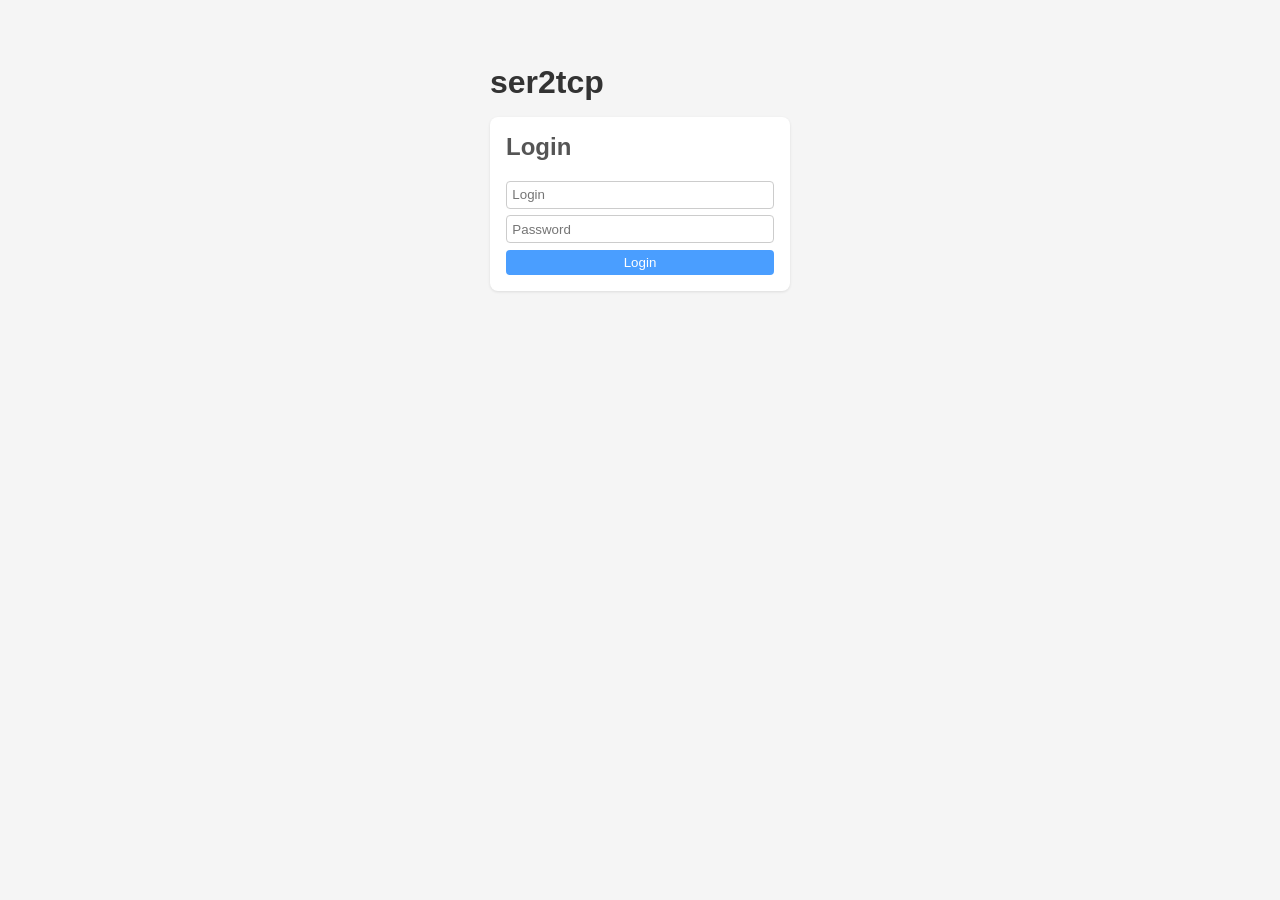
==== ser2tcp/html/index.html @ 1fca5c3f "users, login, ..." ====
<!DOCTYPE html>
<html>
<head>
<meta charset="utf-8">
<title>ser2tcp</title>
<link rel="stylesheet" href="style.css">
</head>
<body>

<div id="login-view" class="login-box hidden">
  <h1>ser2tcp</h1>
  <div class="section">
    <h2>Login</h2>
    <div id="login-error" class="error hidden"></div>
    <input id="login-user" type="text" placeholder="Login" autocomplete="username">
    <input id="login-pass" type="password" placeholder="Password" autocomplete="current-password">
    <button class="btn-primary" id="login-btn">Login</button>
  </div>
</div>

<div id="app" class="hidden">
  <header>
    <h1>ser2tcp</h1>
    <div class="user-info hidden" id="user-info">
      <span id="user-name"></span>
      <button id="logout-btn">Logout</button>
    </div>
  </header>
  <nav>
    <button class="active" data-tab="status">Status</button>
    <button data-tab="ports">Available ports</button>
    <button data-tab="users">Users</button>
  </nav>

  <div id="tab-status"><div id="status-content"></div></div>
  <div id="tab-ports" class="hidden"><div id="ports-content"></div></div>
  <div id="tab-users" class="hidden">
    <div id="users-content"></div>
    <div class="toolbar">
      <h3>Add user</h3>
      <input id="new-login" type="text" placeholder="Login" autocomplete="off">
      <input id="new-pass" type="password" placeholder="Password" autocomplete="new-password">
      <label><input id="new-admin" type="checkbox" checked disabled> Admin</label>
      <button class="btn-primary" id="add-user-btn">Add</button>
      <div id="user-error" class="error hidden"></div>
    </div>
  </div>
</div>

<script src="app.js"></script>
</body>
</html>
---- ser2tcp/html/style.css ----
body { font-family: sans-serif; margin: 2em; background: #f5f5f5; }
h1 { color: #333; margin: 0; }
.section { background: #fff; padding: 1em; margin: 1em 0;
  border-radius: 8px; box-shadow: 0 1px 3px rgba(0,0,0,0.1); }
.section h2 { margin-top: 0; color: #555; }
ul { padding-left: 1.5em; }
li { margin: 0.3em 0; }
dl { margin: 0.3em 0 0.3em 1.5em; display: grid;
  grid-template-columns: auto 1fr; gap: 0 1em; }
dt { font-weight: bold; color: #666; }
dd { margin: 0; }
table { border-collapse: collapse; width: 100%; }
th, td { text-align: left; padding: 0.4em 0.8em; border-bottom: 1px solid #eee; }
th { color: #666; }
input { padding: 0.4em; border: 1px solid #ccc; border-radius: 4px; }
button { padding: 0.4em 1em; border: none; border-radius: 4px;
  cursor: pointer; color: #fff; }
.btn-primary { background: #4a9eff; }
.btn-danger { background: #e55; }
.btn-small { padding: 0.2em 0.6em; font-size: 0.9em; }
.login-box { max-width: 300px; margin: 4em auto; }
.login-box input { width: 100%; margin-bottom: 0.5em; box-sizing: border-box; }
.login-box button { width: 100%; }
.error { color: #e55; margin: 0.5em 0; }
.hidden { display: none; }
.badge { display: inline-block; padding: 0.1em 0.5em; border-radius: 3px;
  font-size: 0.8em; background: #e8e8e8; color: #666; }
.badge-admin { background: #4a9eff; color: #fff; }
.badge-on { background: #4c4; color: #fff; }
.badge-off { background: #ccc; }
.toolbar { margin: 1em 0; }
header { display: flex; justify-content: space-between; align-items: center;
  margin-bottom: 1em; }
.user-info { display: flex; align-items: center; gap: 1em; color: #666; }
.user-info button { background: none; border: 1px solid #ccc; color: #666; }
.user-info button:hover { background: #eee; }
nav { margin-bottom: 1em; }
nav button { background: none; border: none; color: #4a9eff;
  cursor: pointer; padding: 0.3em 0.8em; font-size: 1em; }
nav button.active { border-bottom: 2px solid #4a9eff; font-weight: bold; }
nav button:hover { color: #2a7edf; }
.empty { color: #999; font-style: italic; }
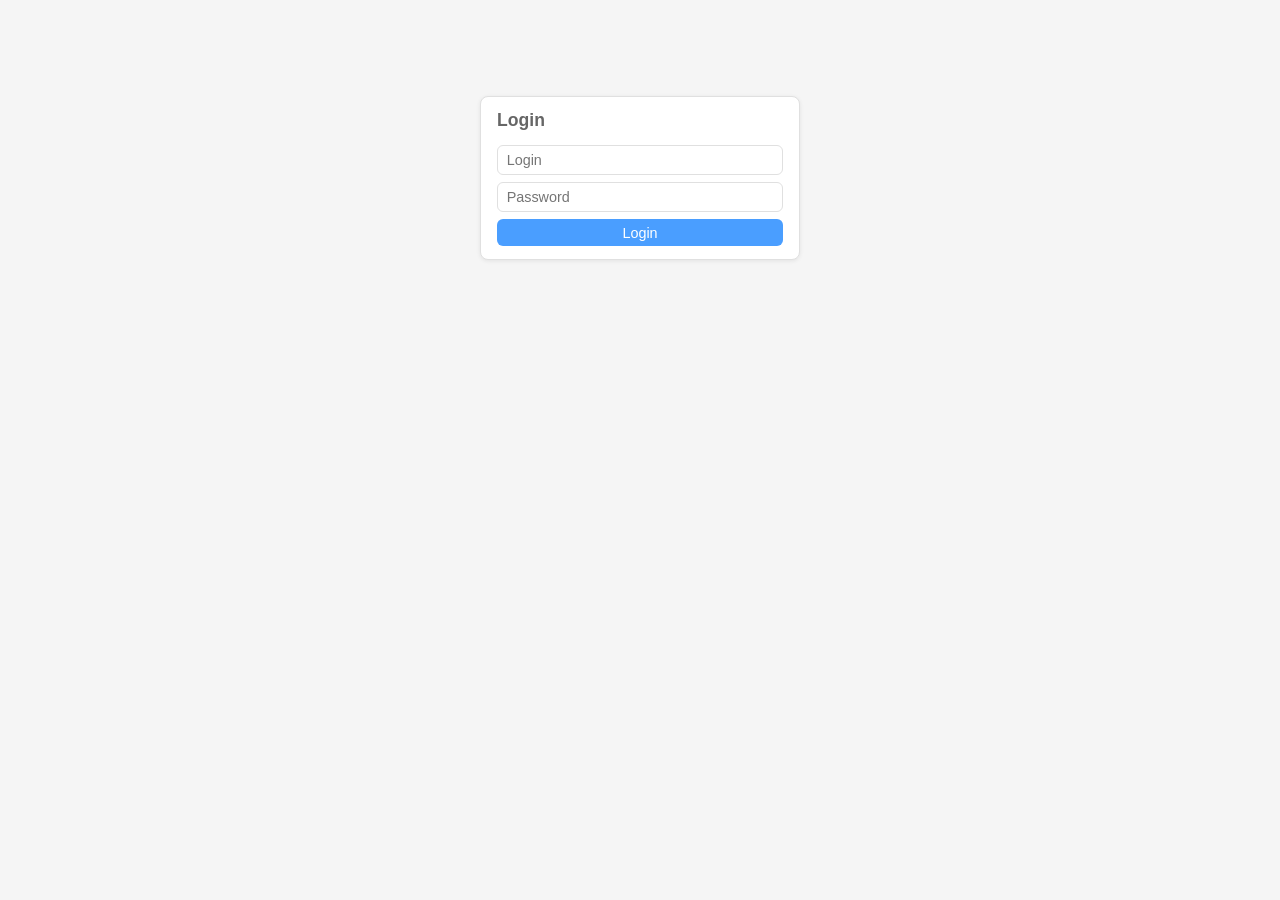
==== commit 5b3b9249: "darkmode, ui cleanup, control-data logic" ====
--- a/ser2tcp/html/index.html
+++ b/ser2tcp/html/index.html
@@ -2,13 +2,29 @@
 <html>
 <head>
 <meta charset="utf-8">
+<meta name="viewport" content="width=device-width, initial-scale=1">
 <title>ser2tcp</title>
 <link rel="stylesheet" href="style.css">
 </head>
 <body>
 
+<div class="topbar">
+  <div class="topbar-left">
+    <span class="topbar-title">ser2tcp</span>
+    <nav>
+      <button class="active" data-tab="ports">Ports</button>
+      <button data-tab="users">Users</button>
+    </nav>
+  </div>
+  <div class="topbar-right">
+    <div class="user-info hidden" id="user-info">
+      <span id="user-name"></span>
+      <button id="logout-btn">Logout</button>
+    </div>
+  </div>
+</div>
+
 <div id="login-view" class="login-box hidden">
-  <h1>ser2tcp</h1>
   <div class="section">
     <h2>Login</h2>
     <div id="login-error" class="error hidden"></div>
@@ -19,31 +35,57 @@
 </div>
 
 <div id="app" class="hidden">
-  <header>
-    <h1>ser2tcp</h1>
-    <div class="user-info hidden" id="user-info">
-      <span id="user-name"></span>
-      <button id="logout-btn">Logout</button>
+  <div class="content">
+    <div id="tab-ports">
+      <div id="ports-content"></div>
+      <div id="ports-actions" class="toolbar">
+        <button class="btn-primary" id="add-port-btn">+ Add Port</button>
+      </div>
+      <div id="detected-ports"></div>
     </div>
-  </header>
-  <nav>
-    <button class="active" data-tab="status">Status</button>
-    <button data-tab="ports">Available ports</button>
-    <button data-tab="users">Users</button>
-  </nav>
+    <div id="tab-users" class="hidden">
+      <div id="users-content"></div>
+      <div class="toolbar">
+        <h3>Add user</h3>
+        <input id="new-login" type="text" placeholder="Login" autocomplete="off">
+        <input id="new-pass" type="password" placeholder="Password" autocomplete="new-password">
+        <label><input id="new-admin" type="checkbox" checked disabled> Admin</label>
+        <button class="btn-primary" id="add-user-btn">Add</button>
+        <div id="user-error" class="error hidden"></div>
+      </div>
+    </div>
+  </div>
+</div>
 
-  <div id="tab-status"><div id="status-content"></div></div>
-  <div id="tab-ports" class="hidden"><div id="ports-content"></div></div>
-  <div id="tab-users" class="hidden">
-    <div id="users-content"></div>
-    <div class="toolbar">
-      <h3>Add user</h3>
-      <input id="new-login" type="text" placeholder="Login" autocomplete="off">
-      <input id="new-pass" type="password" placeholder="Password" autocomplete="new-password">
-      <label><input id="new-admin" type="checkbox" checked disabled> Admin</label>
-      <button class="btn-primary" id="add-user-btn">Add</button>
-      <div id="user-error" class="error hidden"></div>
-    </div>
+<div id="ctl-protocol-dlg" class="dialog-overlay hidden" onclick="if(event.target===this)this.classList.add('hidden')">
+  <div class="dialog">
+    <button class="btn-remove dialog-close" onclick="this.parentElement.parentElement.classList.add('hidden')">&times;</button>
+    <h3>Control protocol reference</h3>
+    <table>
+      <thead><tr><th>Sequence</th><th>Direction</th><th>Description</th></tr></thead>
+      <tbody>
+        <tr><td><code>FF FF</code></td><td>&harr;</td><td>Literal 0xFF byte</td></tr>
+        <tr><td><code>FF 00</code></td><td>&rarr; serial</td><td>RTS low</td></tr>
+        <tr><td><code>FF 01</code></td><td>&rarr; serial</td><td>RTS high</td></tr>
+        <tr><td><code>FF 10</code></td><td>&rarr; serial</td><td>DTR low</td></tr>
+        <tr><td><code>FF 11</code></td><td>&rarr; serial</td><td>DTR high</td></tr>
+        <tr><td><code>FF C0</code></td><td>&rarr; serial</td><td>Request signal report</td></tr>
+        <tr><td><code>FF 8<em>x</em></code></td><td>&larr; client</td><td>Signal report (<em>x</em> = 6-bit bitmask)</td></tr>
+      </tbody>
+    </table>
+    <h4>Signal report bitmask</h4>
+    <table>
+      <thead><tr><th>Bit</th><th>Signal</th></tr></thead>
+      <tbody>
+        <tr><td>0</td><td>RTS</td></tr>
+        <tr><td>1</td><td>DTR</td></tr>
+        <tr><td>2</td><td>CTS</td></tr>
+        <tr><td>3</td><td>DSR</td></tr>
+        <tr><td>4</td><td>RI</td></tr>
+        <tr><td>5</td><td>CD</td></tr>
+      </tbody>
+    </table>
+    <p>Report byte range: <code>0x80</code>&ndash;<code>0xBF</code>. Sent on signal change and on <code>FF C0</code> request.</p>
   </div>
 </div>
 
--- a/ser2tcp/html/style.css
+++ b/ser2tcp/html/style.css
@@ -1,42 +1,226 @@
-body { font-family: sans-serif; margin: 2em; background: #f5f5f5; }
-h1 { color: #333; margin: 0; }
-.section { background: #fff; padding: 1em; margin: 1em 0;
-  border-radius: 8px; box-shadow: 0 1px 3px rgba(0,0,0,0.1); }
-.section h2 { margin-top: 0; color: #555; }
+:root {
+  --bg: #f5f5f5;
+  --bg-card: #fff;
+  --bg-input: #fff;
+  --bg-input-focus: #fff;
+  --text-input-focus: #333;
+  --bg-server: #f8f8f8;
+  --border: #e0e0e0;
+  --border-light: #eee;
+  --text: #333;
+  --text-secondary: #666;
+  --text-muted: #999;
+  --accent: #4a9eff;
+  --accent-hover: #2a7edf;
+  --danger: #e55;
+  --success: #4c4;
+  --shadow: rgba(0,0,0,0.08);
+  --edit-border: #4a9eff;
+  --badge-bg: #e8e8e8;
+  --badge-text: #666;
+  --nav-bg: transparent;
+  --dialog-bg: #fff;
+  --dialog-overlay: rgba(0,0,0,0.4);
+  --signal-off-bg: #e0e0e0;
+  --signal-off-text: #999;
+  --control-border: #e0e0e0;
+  --input-disabled-bg: #f0f0f0;
+  --input-disabled-text: #999;
+  --toolbar-bg: #f0f0f0;
+}
+
+@media (prefers-color-scheme: dark) {
+  :root {
+    --bg: #1a1a1a;
+    --bg-card: #242424;
+    --bg-input: #1a1a1a;
+    --bg-input-focus: #111;
+    --text-input-focus: #eee;
+    --bg-server: #2c2c2c;
+    --border: #484848;
+    --border-light: #3a3a3a;
+    --text: #ddd;
+    --text-secondary: #eee;
+    --text-muted: #777;
+    --accent: #5aadff;
+    --accent-hover: #7dc0ff;
+    --danger: #f66;
+    --success: #5d5;
+    --shadow: rgba(0,0,0,0.3);
+    --edit-border: #5aadff;
+    --badge-bg: #333;
+    --badge-text: #aaa;
+    --nav-bg: transparent;
+    --dialog-bg: #2a2a2a;
+    --dialog-overlay: rgba(0,0,0,0.6);
+    --signal-off-bg: #333;
+    --signal-off-text: #666;
+    --control-border: #3a3a3a;
+    --input-disabled-bg: #222;
+    --input-disabled-text: #555;
+    --toolbar-bg: #242424;
+  }
+}
+
+body { font-family: -apple-system, BlinkMacSystemFont, 'Segoe UI', Roboto,
+  sans-serif; margin: 0; padding: 0; background: var(--bg);
+  color: var(--text); }
+h1 { color: var(--text); margin: 0; font-size: 1.4em; font-weight: 600; }
+
+/* Topbar */
+.topbar { display: flex; justify-content: space-between; align-items: center;
+  padding: 0 1.2em; background: var(--bg-card); border-bottom: 1px solid var(--border);
+  position: sticky; top: 0; z-index: 50; height: 3em;
+  box-shadow: 0 1px 3px var(--shadow); }
+.topbar-left { display: flex; align-items: center; gap: 1.5em; }
+.topbar-right { display: flex; align-items: center; }
+.topbar-title { font-weight: 700; font-size: 1em; color: var(--text);
+  letter-spacing: -0.02em; }
+.topbar nav { display: flex; gap: 0; }
+.topbar nav button { background: none; border: none; color: var(--text-secondary);
+  cursor: pointer; padding: 0.8em 0.8em; font-size: 0.85em;
+  border-bottom: 2px solid transparent; margin-bottom: -1px; }
+.topbar nav button.active { border-bottom-color: var(--accent);
+  font-weight: 600; color: var(--text); }
+.topbar nav button:hover { color: var(--accent); }
+.content { padding: 1em 1.5em; }
+#ports-content { display: grid;
+  grid-template-columns: repeat(auto-fit, minmax(300px, 1fr));
+  gap: 0.8em; }
+.section { background: var(--bg-card); padding: 0.8em 1em; margin: 0;
+  border-radius: 8px; box-shadow: 0 1px 4px var(--shadow);
+  border: 1px solid var(--border); min-width: 260px; }
+.section h2 { margin-top: 0; color: var(--text-secondary); font-size: 1.1em;
+  font-weight: 600; }
 ul { padding-left: 1.5em; }
 li { margin: 0.3em 0; }
 dl { margin: 0.3em 0 0.3em 1.5em; display: grid;
   grid-template-columns: auto 1fr; gap: 0 1em; }
-dt { font-weight: bold; color: #666; }
+dt { font-weight: bold; color: var(--text-secondary); }
 dd { margin: 0; }
 table { border-collapse: collapse; width: 100%; }
-th, td { text-align: left; padding: 0.4em 0.8em; border-bottom: 1px solid #eee; }
-th { color: #666; }
-input { padding: 0.4em; border: 1px solid #ccc; border-radius: 4px; }
-button { padding: 0.4em 1em; border: none; border-radius: 4px;
-  cursor: pointer; color: #fff; }
-.btn-primary { background: #4a9eff; }
-.btn-danger { background: #e55; }
-.btn-small { padding: 0.2em 0.6em; font-size: 0.9em; }
-.login-box { max-width: 300px; margin: 4em auto; }
+th, td { text-align: left; padding: 0.4em 0.8em;
+  border-bottom: 1px solid var(--border-light); }
+th { color: var(--text-secondary); font-weight: 600; }
+input, select { padding: 0.4em 0.6em; border: 1px solid var(--border);
+  border-radius: 6px; background: var(--bg-input); color: var(--text);
+  font-size: 0.9em; }
+input:focus, select:focus { outline: none; border-color: var(--accent);
+  box-shadow: 0 0 0 2px rgba(74,158,255,0.2);
+  background: var(--bg-input-focus); color: var(--text-input-focus); }
+button { padding: 0.4em 1em; border: none; border-radius: 6px;
+  cursor: pointer; color: #fff; font-size: 0.9em; }
+.btn-primary { background: var(--accent); }
+.btn-primary:hover { background: var(--accent-hover); }
+.btn-danger { background: var(--danger); }
+.btn-danger:hover { opacity: 0.9; }
+.btn-secondary { background: none; border: 1px solid var(--border);
+  color: var(--text-secondary); }
+.btn-secondary:hover { background: var(--bg-server); }
+.btn-small { padding: 0.2em 0.6em; font-size: 0.85em; }
+.login-box { max-width: 320px; margin: 6em auto; padding: 0 1em; }
 .login-box input { width: 100%; margin-bottom: 0.5em; box-sizing: border-box; }
 .login-box button { width: 100%; }
-.error { color: #e55; margin: 0.5em 0; }
-.hidden { display: none; }
-.badge { display: inline-block; padding: 0.1em 0.5em; border-radius: 3px;
-  font-size: 0.8em; background: #e8e8e8; color: #666; }
-.badge-admin { background: #4a9eff; color: #fff; }
-.badge-on { background: #4c4; color: #fff; }
-.badge-off { background: #ccc; }
-.toolbar { margin: 1em 0; }
-header { display: flex; justify-content: space-between; align-items: center;
-  margin-bottom: 1em; }
-.user-info { display: flex; align-items: center; gap: 1em; color: #666; }
-.user-info button { background: none; border: 1px solid #ccc; color: #666; }
-.user-info button:hover { background: #eee; }
-nav { margin-bottom: 1em; }
-nav button { background: none; border: none; color: #4a9eff;
-  cursor: pointer; padding: 0.3em 0.8em; font-size: 1em; }
-nav button.active { border-bottom: 2px solid #4a9eff; font-weight: bold; }
-nav button:hover { color: #2a7edf; }
-.empty { color: #999; font-style: italic; }
+.error { color: var(--danger); margin: 0.5em 0; font-size: 0.9em; }
+.hidden { display: none !important; }
+.badge { display: inline-block; padding: 0.15em 0.5em; border-radius: 4px;
+  font-size: 0.8em; background: var(--badge-bg); color: var(--badge-text); }
+.badge-admin { background: var(--accent); color: #fff; }
+.badge-on { background: var(--success); color: #fff; }
+.badge-off { background: var(--badge-bg); }
+.dot-on { color: var(--success); }
+.dot-off { color: var(--text-muted); }
+.dot-err { color: var(--danger); }
+.toolbar { margin: 0.8em 0; padding: 0.6em 0; }
+.user-info { display: flex; align-items: center; gap: 0.8em;
+  color: var(--text-secondary); font-size: 0.85em; }
+.user-info button { background: none; border: 1px solid var(--border);
+  color: var(--text-secondary); font-size: 0.8em; padding: 0.3em 0.7em; }
+.user-info button:hover { background: var(--bg-server); }
+.empty { color: var(--text-muted); font-style: italic; }
+
+/* Port editor */
+.port-edit { background: var(--bg-card); padding: 1em 1.2em; margin: 0;
+  border-radius: 8px; box-shadow: 0 1px 4px var(--shadow);
+  border: 2px solid var(--edit-border); grid-column: 1 / -1; }
+.port-edit h3 { margin: 0.8em 0 0.3em; color: var(--text-secondary);
+  font-size: 0.95em; font-weight: 600; }
+.port-edit h3:first-child { margin-top: 0; }
+.field-row { display: flex; align-items: center; gap: 0.5em;
+  margin: 0.4em 0; flex-wrap: wrap; }
+.field-row label { min-width: 7em; color: var(--text-secondary);
+  font-size: 0.9em; }
+.field-row input[type="text"],
+.field-row input[type="number"],
+.field-row select { flex: 1; min-width: 8em; max-width: 20em; }
+.field-row input:disabled, .field-row select:disabled {
+  background: var(--input-disabled-bg); color: var(--input-disabled-text); }
+.match-row { display: flex; align-items: center; gap: 0.5em; margin: 0.2em 0; }
+.match-row input[type="checkbox"] { margin: 0; }
+.match-row label { min-width: 7em; color: var(--text-secondary);
+  font-size: 0.9em; }
+.match-row input[type="text"] { flex: 1; max-width: 16em; }
+.match-preview { color: var(--text-muted); font-size: 0.85em; margin: 0.5em 0;
+  font-style: italic; }
+.server-box { background: var(--bg-server); padding: 0.8em; margin: 0.5em 0;
+  border-radius: 6px; border: 1px solid var(--control-border);
+  position: relative; }
+.server-box .btn-remove { position: absolute; top: 0.5em; right: 0.5em;
+  background: none; color: var(--danger); font-size: 1.2em; padding: 0 0.4em;
+  border: none; }
+.server-box .btn-remove:disabled { color: var(--text-muted); cursor: default; }
+.edit-actions { display: flex; gap: 0.5em; margin-top: 1em; }
+.edit-actions .spacer { flex: 1; }
+.btn-edit { position: absolute; top: 1em; right: 1em; background: none;
+  border: none; color: var(--text-muted); padding: 0.2em; cursor: pointer; }
+.btn-edit:hover { color: var(--accent); }
+.section { position: relative; }
+.port-config-detail { color: var(--text-muted); font-size: 0.85em;
+  margin: 0.2em 0; }
+.detected-section { margin-top: 2em; padding-top: 1em;
+  border-top: 1px solid var(--border); }
+.detected-section h3 { color: var(--text-muted); margin: 0 0 0.5em; }
+.btn-disconnect { background: none; border: none; color: var(--text-muted);
+  padding: 0 0.2em; cursor: pointer; vertical-align: middle; }
+.btn-disconnect:hover { color: var(--danger); }
+.detect-link { color: var(--accent); text-decoration: none; cursor: pointer; }
+.detect-link:hover { text-decoration: underline; }
+.ws-links { display: flex; gap: 0.8em; margin-top: 0.2em; font-size: 0.9em; }
+.control-signals { color: var(--text-muted); font-size: 0.85em;
+  margin-top: 0.2em; }
+.port-match-detail { font-size: 0.85em; margin: 0.3em 0;
+  color: var(--text-muted); }
+.port-match-label { font-weight: 600; display: block; margin-bottom: 0.1em; }
+.port-match-row { display: flex; gap: 0.4em; padding-left: 0.8em; }
+.port-match-key { color: var(--text-muted); min-width: 5em; }
+.port-match-val { color: var(--text-muted); font-weight: 500; }
+.ctl-signal-label { min-width: auto !important; display: inline-flex;
+  align-items: center; gap: 0.2em; font-size: 0.9em; }
+.srv-control-fields { margin-top: 0.5em; padding-top: 0.5em;
+  border-top: 1px dashed var(--control-border); }
+.ctl-poll-interval { max-width: 8em; }
+.signal-indicators { display: flex; gap: 0.3em; margin: 0.4em 0; }
+.signal-badge { display: inline-block; padding: 0.2em 0.5em; border-radius: 3px;
+  font-size: 1em; font-weight: bold; font-family: monospace; }
+.signal-on { background: var(--success); color: #000; }
+.signal-off { background: var(--signal-off-bg); color: var(--signal-off-text); }
+.signal-click { cursor: pointer; }
+.signal-click:hover { opacity: 0.8; }
+.signal-busy { opacity: 0.5; pointer-events: none; }
+.ctl-desc { color: var(--text-muted); font-size: 0.85em; margin: 0.3em 0; }
+.ctl-desc a { margin-left: 0.5em; }
+.dialog-overlay { position: fixed; top: 0; left: 0; right: 0; bottom: 0;
+  background: var(--dialog-overlay); display: flex; align-items: center;
+  justify-content: center; z-index: 100; }
+.dialog { background: var(--dialog-bg); border-radius: 8px; padding: 1.5em;
+  max-width: 500px; width: 90%; max-height: 80vh; overflow-y: auto;
+  position: relative; box-shadow: 0 4px 20px rgba(0,0,0,0.3);
+  color: var(--text); }
+.dialog h3 { margin-top: 0; }
+.dialog h4 { margin: 1em 0 0.3em; color: var(--text-secondary); }
+.dialog table { font-size: 0.9em; }
+.dialog code { background: var(--bg-server); padding: 0.1em 0.3em;
+  border-radius: 3px; font-size: 0.9em; }
+.dialog p { font-size: 0.85em; color: var(--text-secondary); }
+.dialog-close { position: absolute; top: 0.5em; right: 0.5em;
+  font-size: 1.3em; }
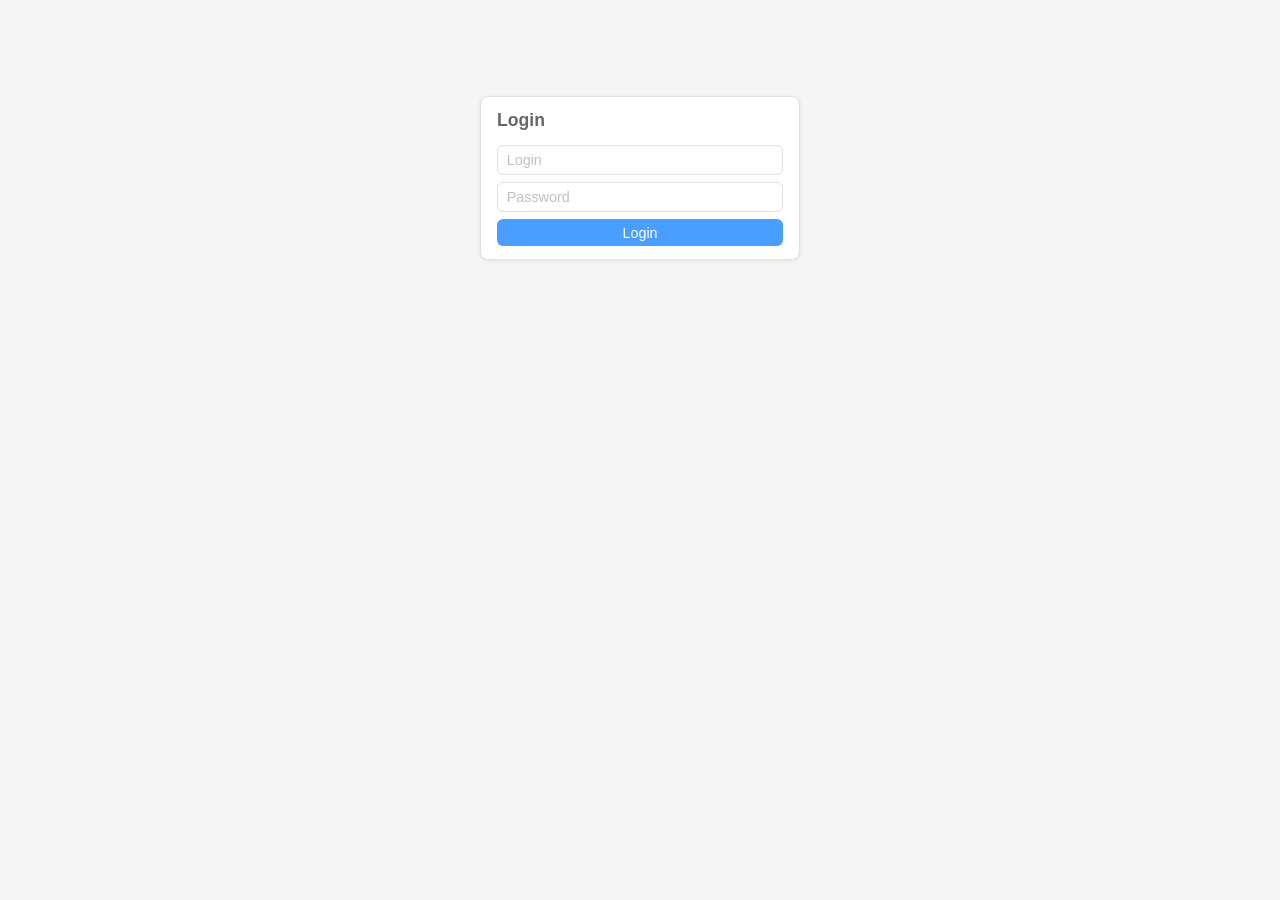
==== commit 00e92db8: "allow/denny list, darkmode switch" ====
--- a/ser2tcp/html/index.html
+++ b/ser2tcp/html/index.html
@@ -17,6 +17,24 @@
     </nav>
   </div>
   <div class="topbar-right">
+    <div class="theme-menu" id="theme-menu">
+      <button class="theme-btn" id="theme-btn" title="Theme">
+        <svg class="theme-icon" id="theme-icon-light" viewBox="0 0 24 24" fill="none" stroke="currentColor" stroke-width="2">
+          <circle cx="12" cy="12" r="5"/><path d="M12 1v2M12 21v2M4.22 4.22l1.42 1.42M18.36 18.36l1.42 1.42M1 12h2M21 12h2M4.22 19.78l1.42-1.42M18.36 5.64l1.42-1.42"/>
+        </svg>
+        <svg class="theme-icon" id="theme-icon-dark" viewBox="0 0 24 24" fill="none" stroke="currentColor" stroke-width="2">
+          <path d="M21 12.79A9 9 0 1 1 11.21 3 7 7 0 0 0 21 12.79z"/>
+        </svg>
+        <svg class="theme-icon" id="theme-icon-auto" viewBox="0 0 24 24" stroke="currentColor" stroke-width="2">
+          <path d="M12 2a10 10 0 0 1 0 20" fill="none"/><path d="M12 2a10 10 0 0 0 0 20" fill="currentColor"/>
+        </svg>
+      </button>
+      <div class="theme-dropdown" id="theme-dropdown">
+        <button data-theme="auto" class="theme-opt-auto"><svg viewBox="0 0 24 24" stroke="currentColor" stroke-width="2"><path d="M12 2a10 10 0 0 1 0 20" fill="none"/><path d="M12 2a10 10 0 0 0 0 20" fill="currentColor"/></svg>Auto</button>
+        <button data-theme="light" class="theme-opt-light"><svg viewBox="0 0 24 24" fill="none" stroke="currentColor" stroke-width="2"><circle cx="12" cy="12" r="5"/><path d="M12 1v2M12 21v2M4.22 4.22l1.42 1.42M18.36 18.36l1.42 1.42M1 12h2M21 12h2M4.22 19.78l1.42-1.42M18.36 5.64l1.42-1.42"/></svg>Light</button>
+        <button data-theme="dark" class="theme-opt-dark"><svg viewBox="0 0 24 24" fill="none" stroke="currentColor" stroke-width="2"><path d="M21 12.79A9 9 0 1 1 11.21 3 7 7 0 0 0 21 12.79z"/></svg>Dark</button>
+      </div>
+    </div>
     <div class="user-info hidden" id="user-info">
       <span id="user-name"></span>
       <button id="logout-btn">Logout</button>
--- a/ser2tcp/html/style.css
+++ b/ser2tcp/html/style.css
@@ -1,4 +1,4 @@
-:root {
+:root, [data-theme="light"] {
   --bg: #f5f5f5;
   --bg-card: #fff;
   --bg-input: #fff;
@@ -29,8 +29,39 @@
   --toolbar-bg: #f0f0f0;
 }
 
+[data-theme="dark"] {
+  --bg: #1a1a1a;
+  --bg-card: #242424;
+  --bg-input: #1a1a1a;
+  --bg-input-focus: #111;
+  --text-input-focus: #eee;
+  --bg-server: #2c2c2c;
+  --border: #484848;
+  --border-light: #3a3a3a;
+  --text: #ddd;
+  --text-secondary: #eee;
+  --text-muted: #777;
+  --accent: #5aadff;
+  --accent-hover: #7dc0ff;
+  --danger: #f66;
+  --success: #5d5;
+  --shadow: rgba(0,0,0,0.3);
+  --edit-border: #5aadff;
+  --badge-bg: #333;
+  --badge-text: #aaa;
+  --nav-bg: transparent;
+  --dialog-bg: #2a2a2a;
+  --dialog-overlay: rgba(0,0,0,0.6);
+  --signal-off-bg: #333;
+  --signal-off-text: #666;
+  --control-border: #3a3a3a;
+  --input-disabled-bg: #222;
+  --input-disabled-text: #555;
+  --toolbar-bg: #242424;
+}
+
 @media (prefers-color-scheme: dark) {
-  :root {
+  :root:not([data-theme="light"]) {
     --bg: #1a1a1a;
     --bg-card: #242424;
     --bg-input: #1a1a1a;
@@ -108,6 +139,7 @@
 input:focus, select:focus { outline: none; border-color: var(--accent);
   box-shadow: 0 0 0 2px rgba(74,158,255,0.2);
   background: var(--bg-input-focus); color: var(--text-input-focus); }
+input::placeholder { color: var(--text-muted); opacity: 0.6; }
 button { padding: 0.4em 1em; border: none; border-radius: 6px;
   cursor: pointer; color: #fff; font-size: 0.9em; }
 .btn-primary { background: var(--accent); }
@@ -132,6 +164,27 @@
 .dot-off { color: var(--text-muted); }
 .dot-err { color: var(--danger); }
 .toolbar { margin: 0.8em 0; padding: 0.6em 0; }
+.theme-menu { position: relative; margin-right: 0.8em; }
+.theme-btn { background: none; border: none; color: var(--text-secondary);
+  cursor: pointer; padding: 0.3em; display: flex; align-items: center; }
+.theme-btn:hover { color: var(--accent); }
+.theme-icon { width: 1.2em; height: 1.2em; display: none; }
+.theme-icon.active { display: block; }
+.theme-dropdown { position: absolute; top: 100%; right: 0; margin-top: 0.3em;
+  background: var(--bg-card); border: 1px solid var(--border);
+  border-radius: 6px; box-shadow: 0 4px 12px var(--shadow);
+  display: none; min-width: 5em; z-index: 100; overflow: hidden; }
+.theme-dropdown.open { display: block; }
+.theme-dropdown button { display: flex; align-items: center; gap: 0.5em;
+  width: 100%; padding: 0.5em 0.8em; background: none; border: none;
+  text-align: left; cursor: pointer; color: var(--text); font-size: 0.85em; }
+.theme-dropdown button:hover { background: var(--bg-server); }
+.theme-dropdown button.active { font-weight: 600; }
+.theme-dropdown button svg { width: 1em; height: 1em; flex-shrink: 0; }
+.theme-opt-light { color: #d90 !important; }
+.theme-opt-dark { color: #68f !important; }
+.theme-dropdown button.active.theme-opt-light { color: #b70 !important; }
+.theme-dropdown button.active.theme-opt-dark { color: #46d !important; }
 .user-info { display: flex; align-items: center; gap: 0.8em;
   color: var(--text-secondary); font-size: 0.85em; }
 .user-info button { background: none; border: 1px solid var(--border);
@@ -166,9 +219,12 @@
   border-radius: 6px; border: 1px solid var(--control-border);
   position: relative; }
 .server-box .btn-remove { position: absolute; top: 0.5em; right: 0.5em;
-  background: none; color: var(--danger); font-size: 1.2em; padding: 0 0.4em;
-  border: none; }
-.server-box .btn-remove:disabled { color: var(--text-muted); cursor: default; }
+  background: none; color: var(--text-muted); padding: 0.2em;
+  border: none; display: flex; align-items: center; }
+.server-box .btn-remove:hover { color: var(--danger); }
+.server-box .btn-remove:disabled { color: var(--border); cursor: default; }
+.server-box .btn-remove:disabled:hover { color: var(--border); }
+.server-box .btn-remove svg { width: 1.1em; height: 1.1em; }
 .edit-actions { display: flex; gap: 0.5em; margin-top: 1em; }
 .edit-actions .spacer { flex: 1; }
 .btn-edit { position: absolute; top: 1em; right: 1em; background: none;
@@ -197,7 +253,9 @@
 .ctl-signal-label { min-width: auto !important; display: inline-flex;
   align-items: center; gap: 0.2em; font-size: 0.9em; }
 .srv-control-fields { margin-top: 0.5em; padding-top: 0.5em;
-  border-top: 1px dashed var(--control-border); }
+  border-top: 1px dashed var(--border); }
+.srv-ip-filter { margin-top: 0.5em; padding-top: 0.5em;
+  border-top: 1px dashed var(--border); }
 .ctl-poll-interval { max-width: 8em; }
 .signal-indicators { display: flex; gap: 0.3em; margin: 0.4em 0; }
 .signal-badge { display: inline-block; padding: 0.2em 0.5em; border-radius: 3px;
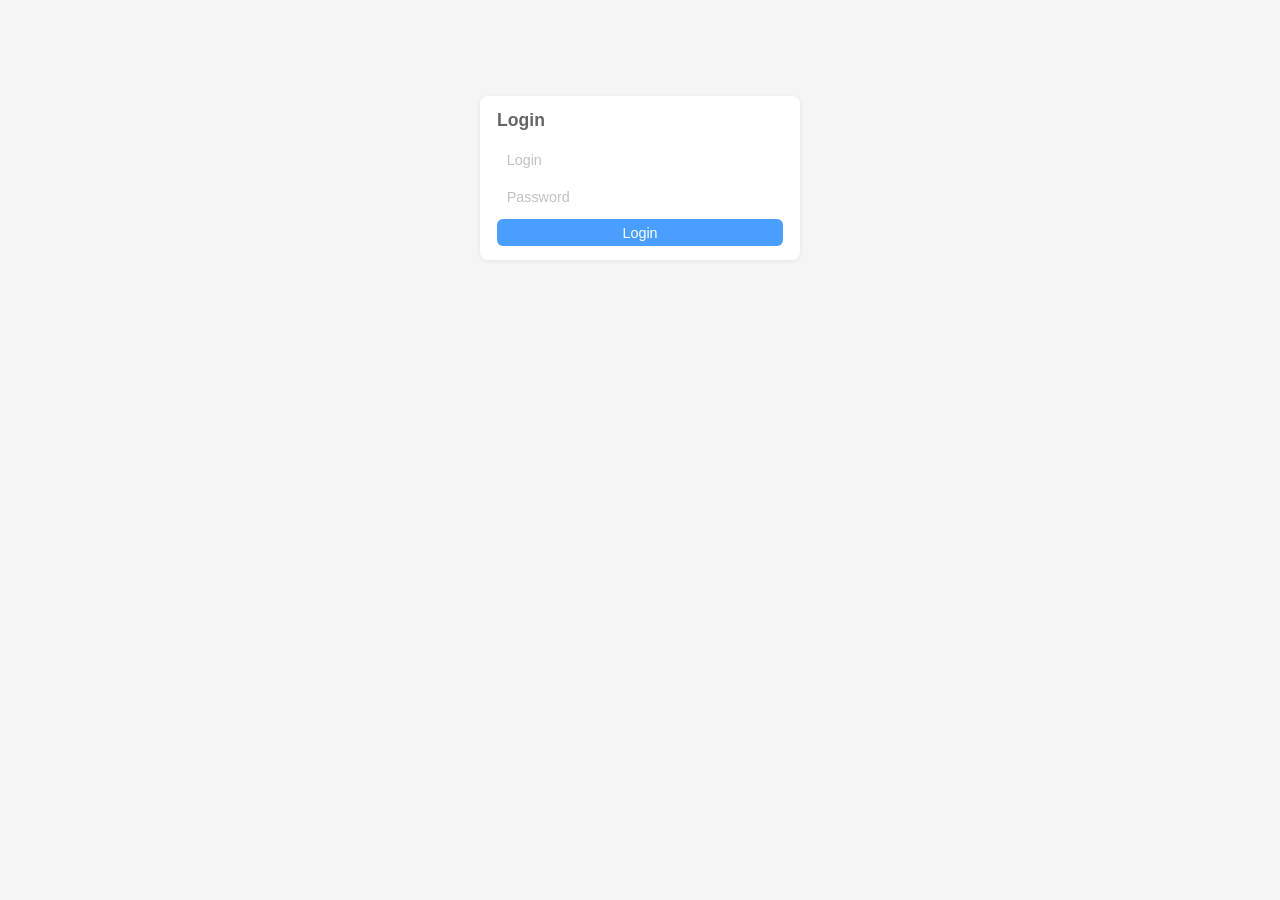
==== commit 1386573d: "favicon + ui cleanup" ====
--- a/ser2tcp/html/index.html
+++ b/ser2tcp/html/index.html
@@ -4,6 +4,7 @@
 <meta charset="utf-8">
 <meta name="viewport" content="width=device-width, initial-scale=1">
 <title>ser2tcp</title>
+<link rel="icon" type="image/svg+xml" href="favicon.svg">
 <link rel="stylesheet" href="style.css">
 </head>
 <body>
@@ -14,6 +15,7 @@
     <nav>
       <button class="active" data-tab="ports">Ports</button>
       <button data-tab="users">Users</button>
+      <button data-tab="settings">Settings</button>
     </nav>
   </div>
   <div class="topbar-right">
@@ -64,12 +66,14 @@
     <div id="tab-users" class="hidden">
       <div id="users-content"></div>
       <div class="toolbar">
-        <h3>Add user</h3>
-        <input id="new-login" type="text" placeholder="Login" autocomplete="off">
-        <input id="new-pass" type="password" placeholder="Password" autocomplete="new-password">
-        <label><input id="new-admin" type="checkbox" checked disabled> Admin</label>
-        <button class="btn-primary" id="add-user-btn">Add</button>
-        <div id="user-error" class="error hidden"></div>
+        <button class="btn-primary" id="add-user-btn">+ Add User</button>
+        <button class="btn-primary" id="add-token-btn">+ Add Token</button>
+      </div>
+    </div>
+    <div id="tab-settings" class="hidden">
+      <div id="http-servers"></div>
+      <div class="toolbar">
+        <button class="btn-primary" id="add-http-btn">+ Add HTTP Server</button>
       </div>
     </div>
   </div>
--- a/ser2tcp/html/style.css
+++ b/ser2tcp/html/style.css
@@ -5,7 +5,8 @@
   --bg-input-focus: #fff;
   --text-input-focus: #333;
   --bg-server: #f8f8f8;
-  --border: #e0e0e0;
+  --bg-secondary-btn: #e0e0e0;
+  --border: transparent;
   --border-light: #eee;
   --text: #333;
   --text-secondary: #666;
@@ -18,7 +19,6 @@
   --edit-border: #4a9eff;
   --badge-bg: #e8e8e8;
   --badge-text: #666;
-  --nav-bg: transparent;
   --dialog-bg: #fff;
   --dialog-overlay: rgba(0,0,0,0.4);
   --signal-off-bg: #e0e0e0;
@@ -36,7 +36,8 @@
   --bg-input-focus: #111;
   --text-input-focus: #eee;
   --bg-server: #2c2c2c;
-  --border: #484848;
+  --bg-secondary-btn: #3a3a3a;
+  --border: transparent;
   --border-light: #3a3a3a;
   --text: #ddd;
   --text-secondary: #eee;
@@ -49,7 +50,6 @@
   --edit-border: #5aadff;
   --badge-bg: #333;
   --badge-text: #aaa;
-  --nav-bg: transparent;
   --dialog-bg: #2a2a2a;
   --dialog-overlay: rgba(0,0,0,0.6);
   --signal-off-bg: #333;
@@ -68,7 +68,8 @@
     --bg-input-focus: #111;
     --text-input-focus: #eee;
     --bg-server: #2c2c2c;
-    --border: #484848;
+    --bg-secondary-btn: #3a3a3a;
+    --border: transparent;
     --border-light: #3a3a3a;
     --text: #ddd;
     --text-secondary: #eee;
@@ -81,7 +82,6 @@
     --edit-border: #5aadff;
     --badge-bg: #333;
     --badge-text: #aaa;
-    --nav-bg: transparent;
     --dialog-bg: #2a2a2a;
     --dialog-overlay: rgba(0,0,0,0.6);
     --signal-off-bg: #333;
@@ -91,6 +91,7 @@
     --input-disabled-text: #555;
     --toolbar-bg: #242424;
   }
+  :root:not([data-theme="light"]) input[type="number"] { color-scheme: dark; }
 }
 
 body { font-family: -apple-system, BlinkMacSystemFont, 'Segoe UI', Roboto,
@@ -115,7 +116,7 @@
   font-weight: 600; color: var(--text); }
 .topbar nav button:hover { color: var(--accent); }
 .content { padding: 1em 1.5em; }
-#ports-content { display: grid;
+#ports-content, #http-servers, #users-content { display: grid;
   grid-template-columns: repeat(auto-fit, minmax(300px, 1fr));
   gap: 0.8em; }
 .section { background: var(--bg-card); padding: 0.8em 1em; margin: 0;
@@ -146,10 +147,15 @@
 .btn-primary:hover { background: var(--accent-hover); }
 .btn-danger { background: var(--danger); }
 .btn-danger:hover { opacity: 0.9; }
-.btn-secondary { background: none; border: 1px solid var(--border);
+.btn-secondary { background: var(--bg-secondary-btn); border: none;
   color: var(--text-secondary); }
-.btn-secondary:hover { background: var(--bg-server); }
+.btn-secondary:hover { filter: brightness(1.1); }
 .btn-small { padding: 0.2em 0.6em; font-size: 0.85em; }
+.btn-icon { padding: 0.3em; width: 2em; height: 2em; display: inline-flex;
+  align-items: center; justify-content: center; background: var(--bg-server);
+  border: 1px solid var(--border); border-radius: 4px; cursor: pointer; }
+.btn-icon:hover { background: var(--accent); color: #fff; }
+.btn-icon svg { width: 1.2em; height: 1.2em; }
 .login-box { max-width: 320px; margin: 6em auto; padding: 0 1em; }
 .login-box input { width: 100%; margin-bottom: 0.5em; box-sizing: border-box; }
 .login-box button { width: 100%; }
@@ -193,19 +199,31 @@
 .empty { color: var(--text-muted); font-style: italic; }
 
 /* Port editor */
-.port-edit { background: var(--bg-card); padding: 1em 1.2em; margin: 0;
+.section-header { color: var(--text-secondary); font-size: 0.85em; font-weight: 600;
+  text-transform: uppercase; letter-spacing: 0.05em; margin: 1.5em 0 0.5em;
+  padding: 0 0.5em; grid-column: 1 / -1; }
+.section-header:first-child { margin-top: 0; }
+.token-value { font-family: monospace; font-size: 0.9em; color: var(--text-secondary);
+  cursor: pointer; margin: 0.3em 0; transition: color 0.2s; }
+.token-value:hover { color: var(--accent); }
+.token-value.copied { color: var(--success); }
+.token-value.copied::after { content: ' (copied)'; font-family: inherit; }
+.port-edit, .http-edit, .user-edit { background: var(--bg-card); padding: 1em 1.2em; margin: 0;
   border-radius: 8px; box-shadow: 0 1px 4px var(--shadow);
   border: 2px solid var(--edit-border); grid-column: 1 / -1; }
-.port-edit h3 { margin: 0.8em 0 0.3em; color: var(--text-secondary);
+.port-edit h3, .http-edit h3, .user-edit h3 { margin: 0.8em 0 0.3em; color: var(--text-secondary);
   font-size: 0.95em; font-weight: 600; }
-.port-edit h3:first-child { margin-top: 0; }
+.port-edit h3:first-child, .http-edit h3:first-child, .user-edit h3:first-child { margin-top: 0; }
+.edit-buttons { display: flex; gap: 0.5em; margin-top: 1em; }
 .field-row { display: flex; align-items: center; gap: 0.5em;
   margin: 0.4em 0; flex-wrap: wrap; }
 .field-row label { min-width: 7em; color: var(--text-secondary);
   font-size: 0.9em; }
 .field-row input[type="text"],
-.field-row input[type="number"],
+.field-row input[type="password"],
 .field-row select { flex: 1; min-width: 8em; max-width: 20em; }
+.field-row input[type="number"] { width: 6em; min-width: 6em; }
+[data-theme="dark"] input[type="number"] { color-scheme: dark; }
 .field-row input:disabled, .field-row select:disabled {
   background: var(--input-disabled-bg); color: var(--input-disabled-text); }
 .match-row { display: flex; align-items: center; gap: 0.5em; margin: 0.2em 0; }
@@ -222,8 +240,8 @@
   background: none; color: var(--text-muted); padding: 0.2em;
   border: none; display: flex; align-items: center; }
 .server-box .btn-remove:hover { color: var(--danger); }
-.server-box .btn-remove:disabled { color: var(--border); cursor: default; }
-.server-box .btn-remove:disabled:hover { color: var(--border); }
+.server-box .btn-remove:disabled { color: var(--text-muted); opacity: 0.3; cursor: default; }
+.server-box .btn-remove:disabled:hover { color: var(--text-muted); }
 .server-box .btn-remove svg { width: 1.1em; height: 1.1em; }
 .edit-actions { display: flex; gap: 0.5em; margin-top: 1em; }
 .edit-actions .spacer { flex: 1; }
@@ -236,6 +254,21 @@
 .detected-section { margin-top: 2em; padding-top: 1em;
   border-top: 1px solid var(--border); }
 .detected-section h3 { color: var(--text-muted); margin: 0 0 0.5em; }
+.detected-grid { display: grid;
+  grid-template-columns: repeat(auto-fit, minmax(300px, 1fr));
+  gap: 0.8em; }
+.detected-card { display: flex; flex-direction: column; padding-bottom: 3em;
+  opacity: 0.75; }
+.detected-card .port-card-header { margin-bottom: 0.3em; }
+.detected-card .port-card-title { font-weight: bold; font-family: monospace; font-size: 1.1em; }
+.detected-card .port-card-desc { color: var(--text-muted); font-size: 0.85em; margin-top: 0.1em; }
+.detected-card .detect-attrs { flex: 1; }
+.detected-add-btn { position: absolute; bottom: 0.8em; right: 0.8em;
+  font-size: 0.85em; }
+.detect-attrs { display: grid; grid-template-columns: max-content 1fr;
+  gap: 0.1em 0.8em; font-size: 0.85em; margin: 0; }
+.detect-attrs dt { color: var(--text-muted); }
+.detect-attrs dd { margin: 0; }
 .btn-disconnect { background: none; border: none; color: var(--text-muted);
   padding: 0 0.2em; cursor: pointer; vertical-align: middle; }
 .btn-disconnect:hover { color: var(--danger); }
@@ -253,10 +286,14 @@
 .ctl-signal-label { min-width: auto !important; display: inline-flex;
   align-items: center; gap: 0.2em; font-size: 0.9em; }
 .srv-control-fields { margin-top: 0.5em; padding-top: 0.5em;
-  border-top: 1px dashed var(--border); }
+  border-top: 1px dashed var(--border-light); }
 .srv-ip-filter { margin-top: 0.5em; padding-top: 0.5em;
-  border-top: 1px dashed var(--border); }
+  border-top: 1px dashed var(--border-light); }
 .ctl-poll-interval { max-width: 8em; }
+.setting-row { display: flex; align-items: center; gap: 0.8em; margin: 0.6em 0; }
+.setting-row label { min-width: 10em; }
+.setting-row input[type="text"], .setting-row input[type="number"] { flex: 1; }
+.ssl-fields { margin-left: 1em; border-left: 2px solid var(--border-light); padding-left: 1em; }
 .signal-indicators { display: flex; gap: 0.3em; margin: 0.4em 0; }
 .signal-badge { display: inline-block; padding: 0.2em 0.5em; border-radius: 3px;
   font-size: 1em; font-weight: bold; font-family: monospace; }
@@ -282,3 +319,6 @@
 .dialog p { font-size: 0.85em; color: var(--text-secondary); }
 .dialog-close { position: absolute; top: 0.5em; right: 0.5em;
   font-size: 1.3em; }
+.dialog-buttons { display: flex; gap: 0.5em; margin-top: 1em; }
+.dialog .setting-row { margin: 0.5em 0; }
+.dialog .setting-row label { min-width: 6em; }
